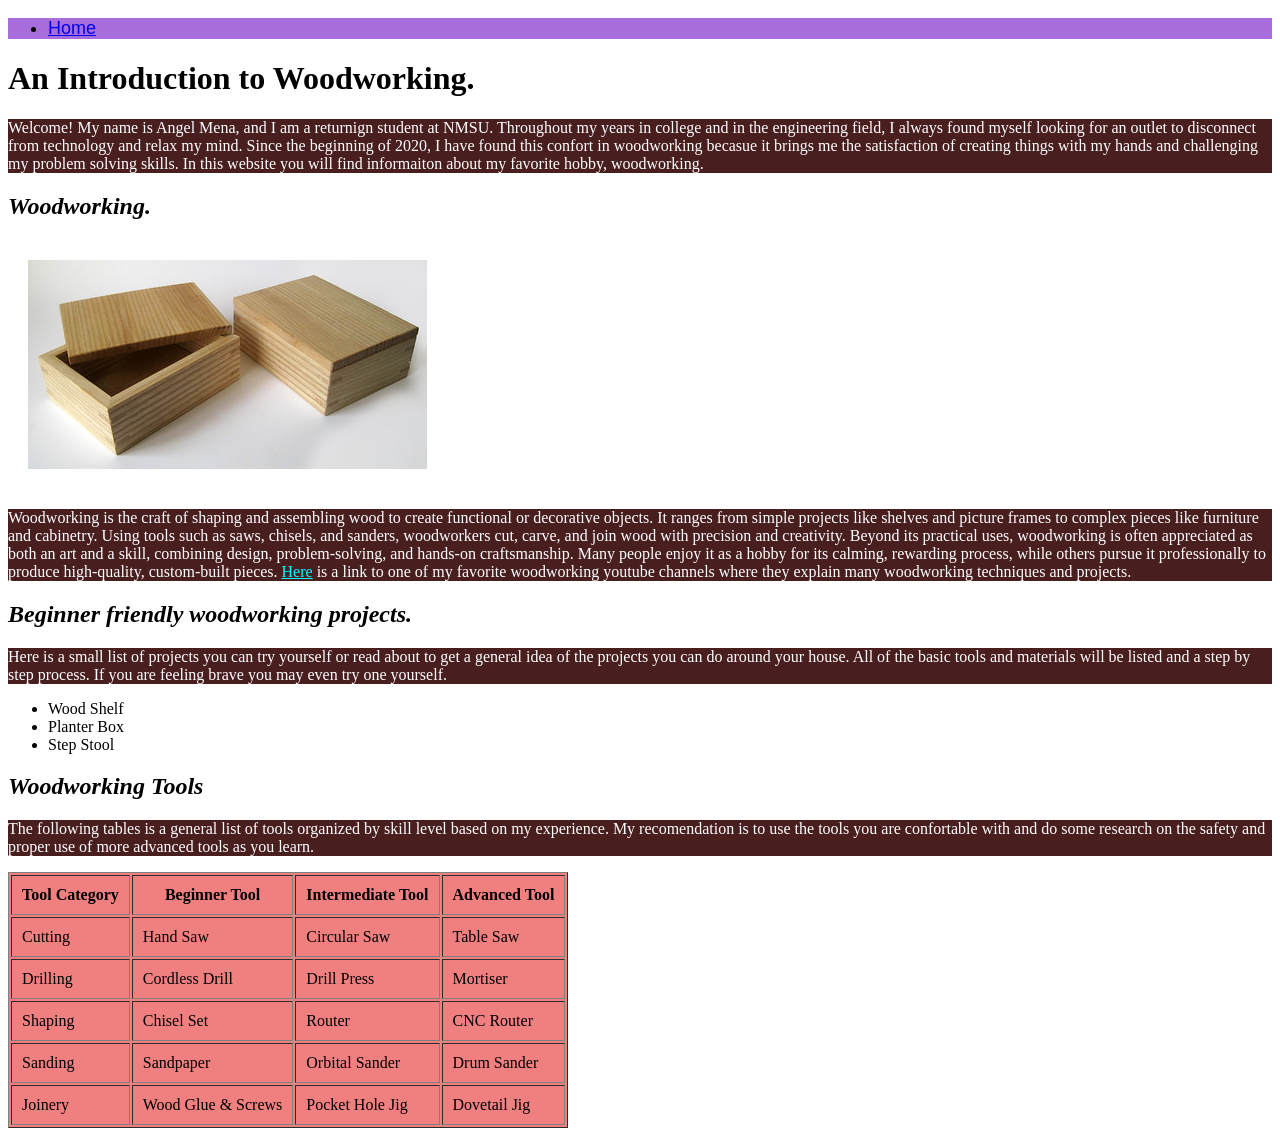
==== html/project2.html @ 4beab575 "Added Project 2 HTML page" ====
<!DOCTYPE html>
<html lang="en">
    <head>
        <meta charset="utf-8">
        <title>
            Angel's Favorite Hobby
        </title>
    </head>
    <body>
        <nav style="background-color: rgb(166, 109, 219);">
            <ul style="font-size: 18px; font-family: Arial, Helvetica, sans-serif; color: black;">
                <li><a href="../index.html">Home</a></li>
            </ul>
        </nav>
        <h1>
            An Introduction to Woodworking.
        </h1>
        <p style="font-family: 'Times New Roman', Times, serif; background-color: rgb(73, 30, 30); color: white;">
            Welcome! My name is Angel Mena, and I am a returnign student at NMSU.
            Throughout my years in college and in the engineering field, I always found 
            myself looking for an outlet to disconnect from technology and relax my mind.
            Since the beginning of 2020, I have found this confort in woodworking becasue 
            it brings me the satisfaction of creating things with my hands and challenging
            my problem solving skills. In this website you will find informaiton about my favorite hobby, woodworking.
        </p>
        <h2 style="font-style: italic;">
            Woodworking.
        </h2>

        <img src="../images/Woodworking_Box.jpg" alt="Handcrafted wood box using wood joinery."
        style="margin: 20px;">

        <p style="font-family: 'Times New Roman', Times, serif; background-color: rgb(73, 30, 30); color: white;">
            Woodworking is the craft of shaping and assembling wood to create functional or decorative objects. 
            It ranges from simple projects like shelves and picture frames to complex pieces like furniture and cabinetry. 
            Using tools such as saws, chisels, and sanders, woodworkers cut, carve, and join wood with precision and creativity.

            Beyond its practical uses, woodworking is often appreciated as both an art and a skill, combining design, problem-solving, 
            and hands-on craftsmanship. Many people enjoy it as a hobby for its calming, rewarding process, while others pursue it 
            professionally to produce high-quality, custom-built pieces.

            <a href="https://www.youtube.com/channel/UCk480B1pofOjThMfkBjhDpQ" aria-label="Link to the workshop companion youtube channel"
            style="color:aqua;">Here</a> is a link to one of my favorite woodworking youtube channels where they explain many woodworking techniques and projects.
        </p>
        <h2 id="projectList" style="font-style: italic;">
            Beginner friendly woodworking projects.
        </h2>
        <p style="font-family: 'Times New Roman', Times, serif; background-color: rgb(73, 30, 30); color: white;">
            Here is a small list of projects you can try yourself or read about to get a general idea of the projects you can do around your house.
            All of the basic tools and materials will be listed and a step by step process. If you are feeling brave you may even try one yourself.
        </p>
        <ul>
            <li>Wood Shelf</li>
            <li>Planter Box</li>
            <li>Step Stool</li>
        </ul>
        <h2 style="font-style: italic;">
            Woodworking Tools
        </h2>
        <p style="font-family: 'Times New Roman', Times, serif; background-color: rgb(73, 30, 30); color: white;">
            The following tables is a general list of tools organized by skill level based on my experience. My recomendation is to 
            use the tools you are confortable with and do some research on the safety and proper use of more advanced tools as you learn. 
        </p>
        <table border="1" style="background-color: lightcoral;">
            <thead>
                <tr>
                    <th style="padding: 10px;">Tool Category</th>
                    <th style="padding: 10px;">Beginner Tool</th>
                    <th style="padding: 10px;">Intermediate Tool</th>
                    <th style="padding: 10px;">Advanced Tool</th>
                </tr>
            </thead>
            <tbody>
                <tr>
                    <td style="padding: 10px;">Cutting</td>
                    <td style="padding: 10px;">Hand Saw</td>
                    <td style="padding: 10px;">Circular Saw</td>
                    <td style="padding: 10px;">Table Saw</td>
                </tr>
                <tr>
                    <td style="padding: 10px;">Drilling</td>
                    <td style="padding: 10px;">Cordless Drill</td>
                    <td style="padding: 10px;">Drill Press</td>
                    <td style="padding: 10px;">Mortiser</td>
                </tr>
                <tr>
                    <td style="padding: 10px;">Shaping</td>
                    <td style="padding: 10px;">Chisel Set</td>
                    <td style="padding: 10px;">Router</td>
                    <td style="padding: 10px;">CNC Router</td>
                </tr>
                <tr>
                    <td style="padding: 10px;">Sanding</td>
                    <td style="padding: 10px;">Sandpaper</td>
                    <td style="padding: 10px;">Orbital Sander</td>
                    <td style="padding: 10px;">Drum Sander</td>
                </tr>
                <tr>
                    <td style="padding: 10px;">Joinery</td>
                    <td style="padding: 10px;">Wood Glue & Screws</td>
                    <td style="padding: 10px;">Pocket Hole Jig</td>
                    <td style="padding: 10px;">Dovetail Jig</td>
                </tr>
            </tbody>
        </table>
    </body>
</html>
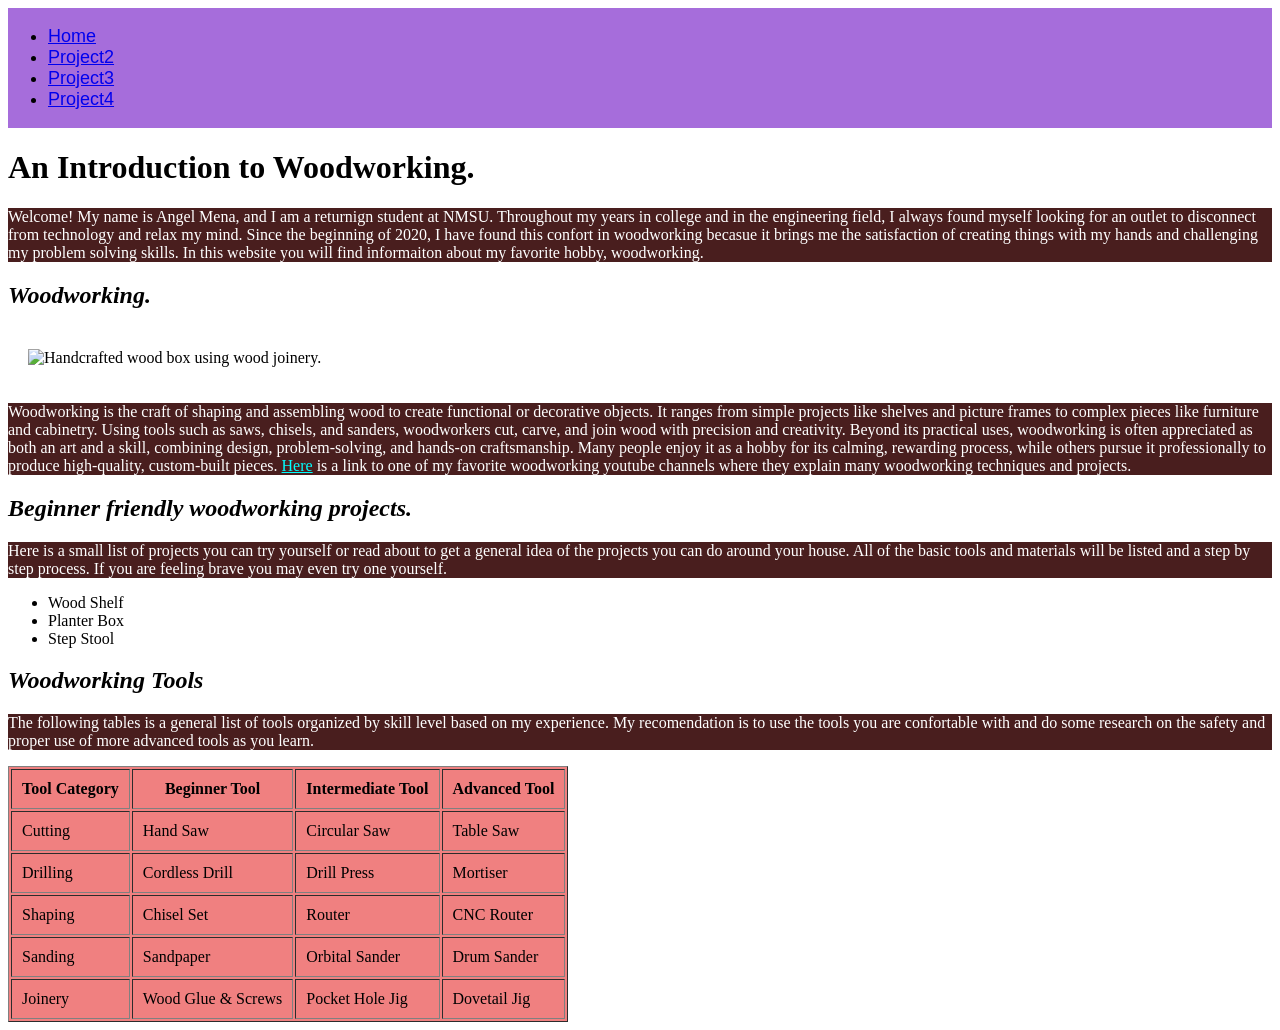
==== commit 584bd73d: "Initial addition of javascript" ====
--- a/html/project2.html
+++ b/html/project2.html
@@ -7,9 +7,12 @@
         </title>
     </head>
     <body>
-        <nav style="background-color: rgb(166, 109, 219);">
+        <nav style="background-color: rgb(166, 109, 219); display: flex; list-style: none; gap: 20px;">
             <ul style="font-size: 18px; font-family: Arial, Helvetica, sans-serif; color: black;">
                 <li><a href="../index.html">Home</a></li>
+                <li><a href="../html/project2.html">Project2</a></li>
+                <li><a href="../html/project3.html">Project3</a></li>
+                <li><a href="../html/project4.html">Project4</a></li>
             </ul>
         </nav>
         <h1>
